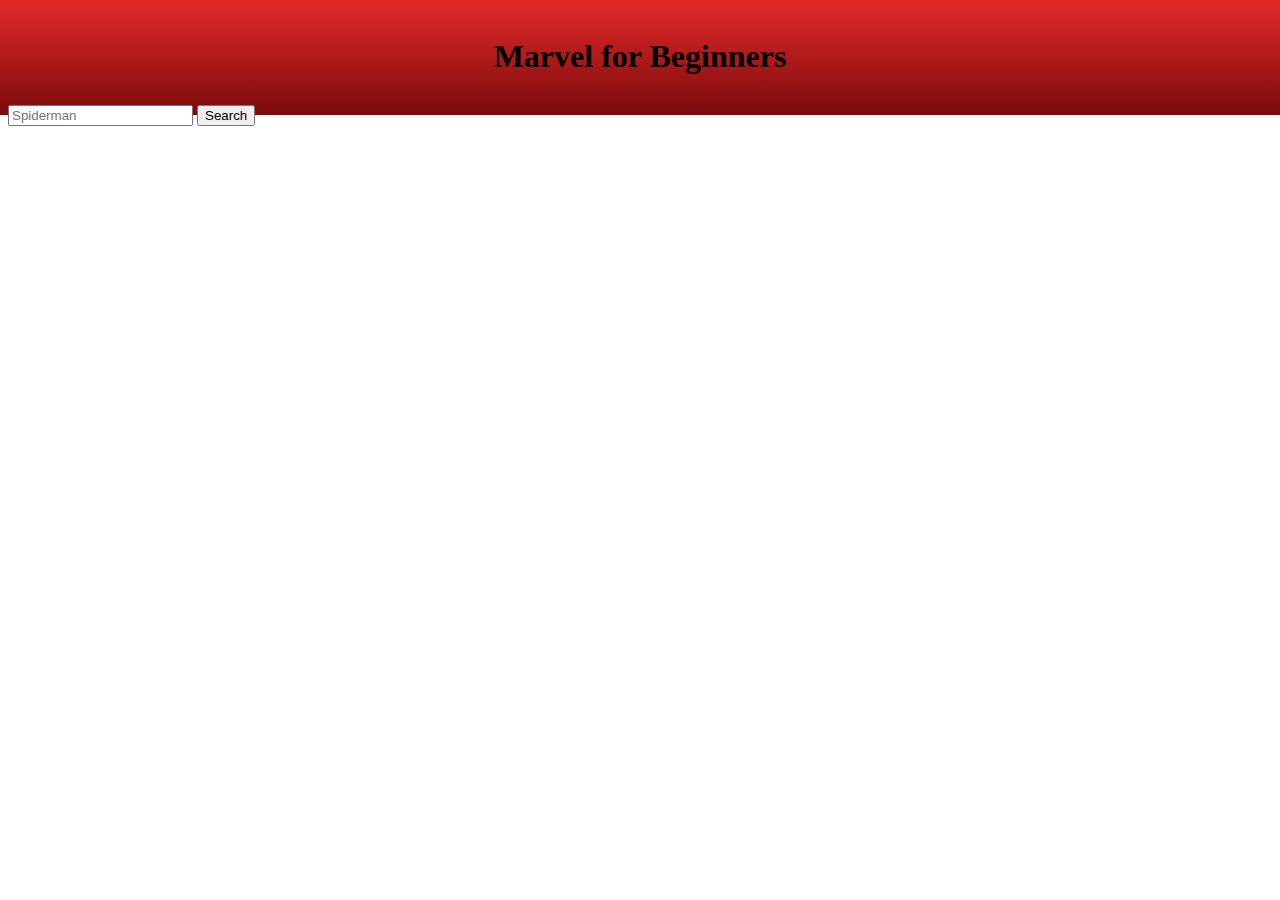
==== index.html @ 1ce9a086 "Updated header and search section" ====
<!DOCTYPE html>
<html lang="en">
<head>
    <meta charset="UTF-8">
    <meta http-equiv="X-UA-Compatible" content="IE=edge">
    <meta name="viewport" content="width=device-width, initial-scale=1.0">
    <title>Marvel for Beginners</title>
    <link rel="stylesheet" href="./assets/css/style.css">
</head>
<body>
    <header>
        <h1>Marvel for Beginners</h1>
    </header>

    <main>
        <div id="searchContainer">
            <input id="charSearch" type="text" placeholder="Spiderman">
            <button id="searchBtn">Search</button>
        </div>

        <div id="navContainer">
            <nav>
                <div></div>
                <div></div>
            </nav>

        </div>

    </main>






    <script src="./assets/js/script.js"></script>
</body>
</html>
---- assets/css/style.css ----
h1 {
    font-family: Cambria, Cochin, Georgia, Times, 'Times New Roman', serif ;
    color: black;
    background: linear-gradient(rgb(228, 42, 42),rgb(124, 11, 11));
    margin: -10px;
    text-align: center;
    padding: 40px;
}

.searchContainer {
    display: flex;
    justify-content: center;
    align-items: center;
}
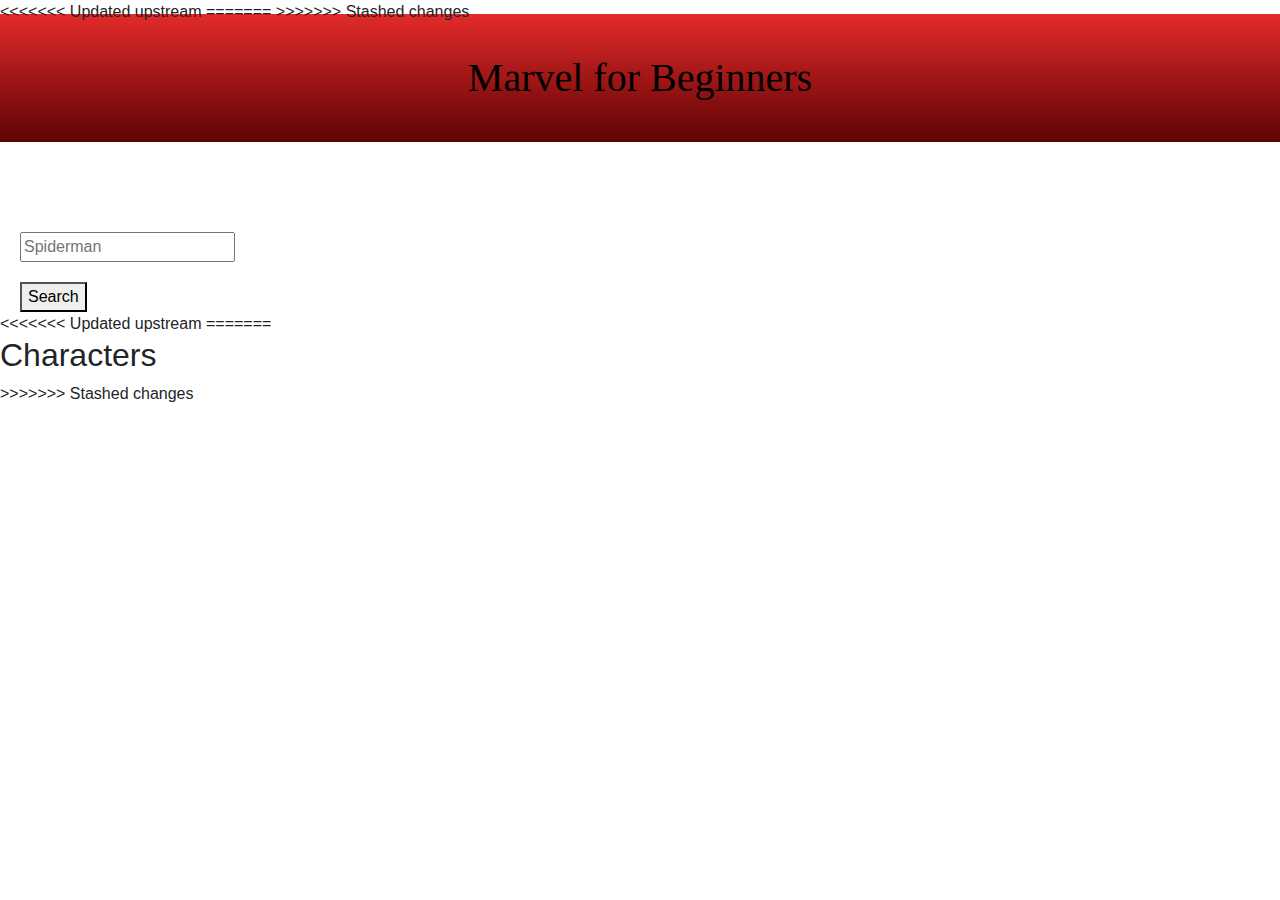
==== commit 2d21da49: "CSS changes" ====
--- a/index.html
+++ b/index.html
@@ -4,7 +4,18 @@
     <meta charset="UTF-8">
     <meta http-equiv="X-UA-Compatible" content="IE=edge">
     <meta name="viewport" content="width=device-width, initial-scale=1.0">
+
     <title>Marvel for Beginners</title>
+<<<<<<< Updated upstream
+  <link
+    href="https://cdn.jsdelivr.net/npm/bootstrap@5.1.3/dist/css/bootstrap.min.css"
+    rel="stylesheet"
+    integrity="sha384-1BmE4kWBq78iYhFldvKuhfTAU6auU8tT94WrHftjDbrCEXSU1oBoqyl2QvZ6jIW3"
+    crossorigin="anonymous"
+  />
+=======
+    <link rel="stylesheet" href="https://cdnjs.cloudflare.com/ajax/libs/twitter-bootstrap/4.5.0/css/bootstrap.min.css">
+>>>>>>> Stashed changes
     <link rel="stylesheet" href="./assets/css/style.css">
 </head>
 <body>
@@ -13,26 +24,35 @@
     </header>
 
     <main>
-        <div id="searchContainer">
-            <input id="charSearch" type="text" placeholder="Spiderman">
+        
+        <div id="searchContainer" >
+            <input id="charSearch my-auto" type="text" placeholder="Spiderman">
             <button id="searchBtn">Search</button>
         </div>
+    </main>
 
-        <div id="navContainer">
-            <nav>
-                <div></div>
-                <div></div>
-            </nav>
-
-        </div>
-
-    </main>
+<<<<<<< Updated upstream
+<script
+      src="https://cdn.jsdelivr.net/npm/bootstrap@5.1.3/dist/js/bootstrap.bundle.min.js"
+      integrity="sha384-ka7Sk0Gln4gmtz2MlQnikT1wXgYsOg+OMhuP+IlRH9sENBO0LRn5q+8nbTov4+1p"
+      crossorigin="anonymous"
+    ></script>
 
 
 
 
+=======
+    <div id="navContainer">
+        <nav>
+            <h2>Characters</h2>
+            <h2></h2>
+        </nav>
+
+    </div>
+    <script src="https://code.jquery.com/jquery-3.5.1.min.js"></script>
+>>>>>>> Stashed changes
+    <script src="./assets/js/script.js"></script>
 
 
-    <script src="./assets/js/script.js"></script>
 </body>
-</html>+</html>
--- a/assets/css/style.css
+++ b/assets/css/style.css
@@ -1,14 +1,33 @@
+body {
+    /* background-image: url("https://www.looper.com/img/gallery/marvel-heroes-were-still-waiting-to-see-on-screen/intro-1553116214.jpg"); */
+    
+}
+
 h1 {
     font-family: Cambria, Cochin, Georgia, Times, 'Times New Roman', serif ;
     color: black;
-    background: linear-gradient(rgb(228, 42, 42),rgb(124, 11, 11));
+    background: linear-gradient(rgb(228, 42, 42),rgb(93, 3, 3));
     margin: -10px;
     text-align: center;
     padding: 40px;
 }
 
-.searchContainer {
+#searchContainer {
+    margin-top: 100px;
+    margin-left: 20px;
+}
+#charSearch {
+    
+}
+
+#charSearch,
+ #searchBtn {
     display: flex;
-    justify-content: center;
-    align-items: center;
-}+    
+    /* align-items: center;
+    margin: 0 auto; */ 
+    vertical-align: middle;
+    margin-top: 20px;
+    
+}
+
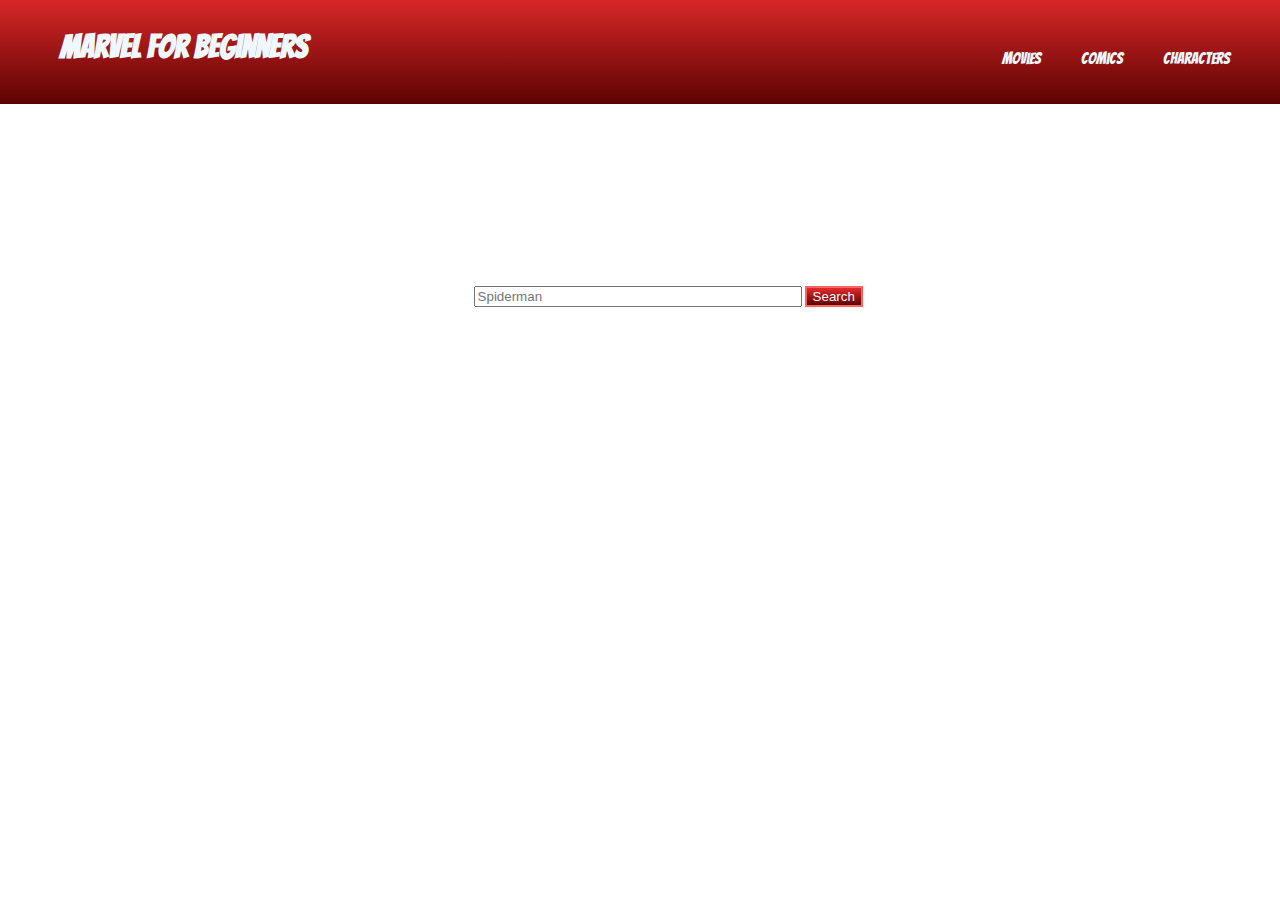
==== commit e6d23b3c: "Merge pull request #30 from bhodge166/HodgeCurrentJS" ====
--- a/index.html
+++ b/index.html
@@ -1,58 +1,48 @@
 <!DOCTYPE html>
 <html lang="en">
-<head>
-    <meta charset="UTF-8">
-    <meta http-equiv="X-UA-Compatible" content="IE=edge">
-    <meta name="viewport" content="width=device-width, initial-scale=1.0">
+  <head>
+    <meta charset="UTF-8" />
+    <meta http-equiv="X-UA-Compatible" content="IE=edge" />
+    <meta name="viewport" content="width=device-width, initial-scale=1.0" />
 
     <title>Marvel for Beginners</title>
-<<<<<<< Updated upstream
-  <link
-    href="https://cdn.jsdelivr.net/npm/bootstrap@5.1.3/dist/css/bootstrap.min.css"
-    rel="stylesheet"
-    integrity="sha384-1BmE4kWBq78iYhFldvKuhfTAU6auU8tT94WrHftjDbrCEXSU1oBoqyl2QvZ6jIW3"
-    crossorigin="anonymous"
-  />
-=======
-    <link rel="stylesheet" href="https://cdnjs.cloudflare.com/ajax/libs/twitter-bootstrap/4.5.0/css/bootstrap.min.css">
->>>>>>> Stashed changes
-    <link rel="stylesheet" href="./assets/css/style.css">
-</head>
-<body>
-    <header>
-        <h1>Marvel for Beginners</h1>
+    <link
+      href="https://cdn.jsdelivr.net/npm/bootstrap@5.1.3/dist/css/bootstrap.min.css"
+      rel="stylesheet"
+      integrity="sha384-1BmE4kWBq78iYhFldvKuhfTAU6auU8tT94WrHftjDbrCEXSU1oBoqyl2QvZ6jIW3"
+      crossorigin="anonymous"
+    />
+    <link rel="preconnect" href="https://fonts.googleapis.com">
+    <link rel="preconnect" href="https://fonts.gstatic.com" crossorigin>
+    <link href="https://fonts.googleapis.com/css2?family=Bangers&display=swap" rel="stylesheet">
+    <link rel="stylesheet" href="./assets/css/style.css" />
+  </head>
+  <body id="homePic">
+    
+    <header class="topnav">
+      <h1><a href="./index.html" id="h1-link">Marvel for Beginners</a></h1>
+        <a href="./characters.html" class="links" id="chars">Characters</a>
+        <a href="./comics.html" class="links" id="comics">Comics</a>
+        <a href="./movies.html" class="links" id="movies">Movies</a>
     </header>
-
     <main>
-        
-        <div id="searchContainer" >
-            <input id="charSearch my-auto" type="text" placeholder="Spiderman">
-            <button id="searchBtn">Search</button>
-        </div>
+      <div id="mainRow">
+      <div id="searchContainer" class="justify-content-center">
+        <input id="charSearch" type="text" placeholder="Spiderman" />
+        <button id="searchBtn">Search</button>
+        <div id="searchHistory"></div>
+      </div>
+      <div id="characterContainer">
+      </div>
+      <div id="movieContainer"></div>
+    </div>
     </main>
-
-<<<<<<< Updated upstream
-<script
+    <script
       src="https://cdn.jsdelivr.net/npm/bootstrap@5.1.3/dist/js/bootstrap.bundle.min.js"
       integrity="sha384-ka7Sk0Gln4gmtz2MlQnikT1wXgYsOg+OMhuP+IlRH9sENBO0LRn5q+8nbTov4+1p"
       crossorigin="anonymous"
     ></script>
 
-
-
-
-=======
-    <div id="navContainer">
-        <nav>
-            <h2>Characters</h2>
-            <h2></h2>
-        </nav>
-
-    </div>
-    <script src="https://code.jquery.com/jquery-3.5.1.min.js"></script>
->>>>>>> Stashed changes
     <script src="./assets/js/script.js"></script>
-
-
-</body>
+  </body>
 </html>
--- a/assets/css/style.css
+++ b/assets/css/style.css
@@ -1,33 +1,78 @@
+html, body {
+    width: 100%;
+    height: 100%;
+    margin: 0px;
+    padding: 0px;
+    overflow-x: hidden;
+}
+
+#homePic {
+    background-image: url("https://cdn.mos.cms.futurecdn.net/5PG8VxxhYpcngEvBqwvfxb.jpg");
+}
+
 body {
-    /* background-image: url("https://www.looper.com/img/gallery/marvel-heroes-were-still-waiting-to-see-on-screen/intro-1553116214.jpg"); */
+    font-family: 'Bangers', cursive;
+}
+h1 {
+    font-family: 'Bangers', cursive;
+    color: rgb(240, 240, 240);
+    background: linear-gradient(rgb(228, 42, 42),rgb(93, 3, 3));
+    margin: -10px;
+    padding: 40px;
+    display: inline;
+}
+
+.topnav {
+    background: linear-gradient(rgb(228, 42, 42),rgb(93, 3, 3));
+    margin: -10px;
+    padding: 40px;
     
 }
 
-h1 {
-    font-family: Cambria, Cochin, Georgia, Times, 'Times New Roman', serif ;
-    color: black;
-    background: linear-gradient(rgb(228, 42, 42),rgb(93, 3, 3));
-    margin: -10px;
-    text-align: center;
-    padding: 40px;
+#h1-link {
+    text-decoration: none;
+    color: aliceblue;
+}
+
+.links {
+    text-decoration: none;
+    color: aliceblue;
+    padding: 20px;
+    float: right;
 }
 
 #searchContainer {
-    margin-top: 100px;
-    margin-left: 20px;
+    margin-top: 15%;
+    margin-left: 37%;
+    width: 100%
+    
+
 }
 #charSearch {
-    
+    margin: 0 auto;
+    display: block;
+    width: 25%;
 }
+
+#searchBtn {
+    margin-top: 5px;
+    background: linear-gradient(rgb(228, 42, 42),rgb(93, 3, 3));
+    color: aliceblue;
+    border: 2px  rgb(255, 100, 100);
+    border-style: double;
+}
+
 
 #charSearch,
  #searchBtn {
-    display: flex;
-    
-    /* align-items: center;
-    margin: 0 auto; */ 
-    vertical-align: middle;
+    display: inline-block;
     margin-top: 20px;
-    
+    margin: 0 auto;   
 }
 
+/* .charCard img {
+    display: inline;
+}
+ */
+
+
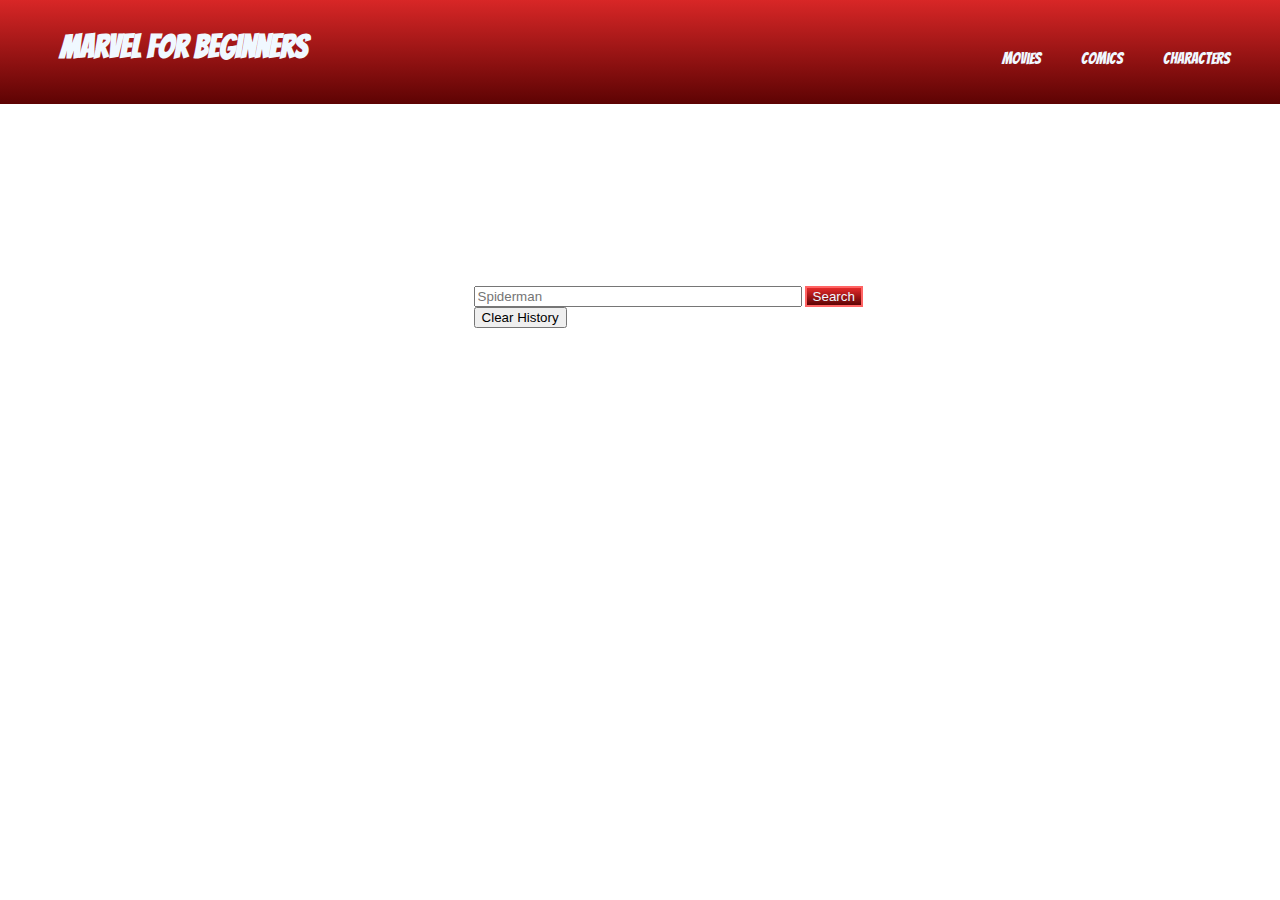
==== commit e8224167: "Merge pull request #35 from bhodge166/hodgeMinorFix" ====
--- a/index.html
+++ b/index.html
@@ -30,11 +30,15 @@
       <div id="searchContainer" class="justify-content-center">
         <input id="charSearch" type="text" placeholder="Spiderman" />
         <button id="searchBtn">Search</button>
-        <div id="searchHistory"></div>
+        <h3 id = "searchh3" style="display: none">Search History:</h3>
+        <div id="searchHistory">
+        </div>
+        <button id="clearHistory" class = "m-1">Clear History</button>
       </div>
       <div id="characterContainer">
       </div>
       <div id="movieContainer"></div>
+      <div id="comicContainer"></div>
     </div>
     </main>
     <script
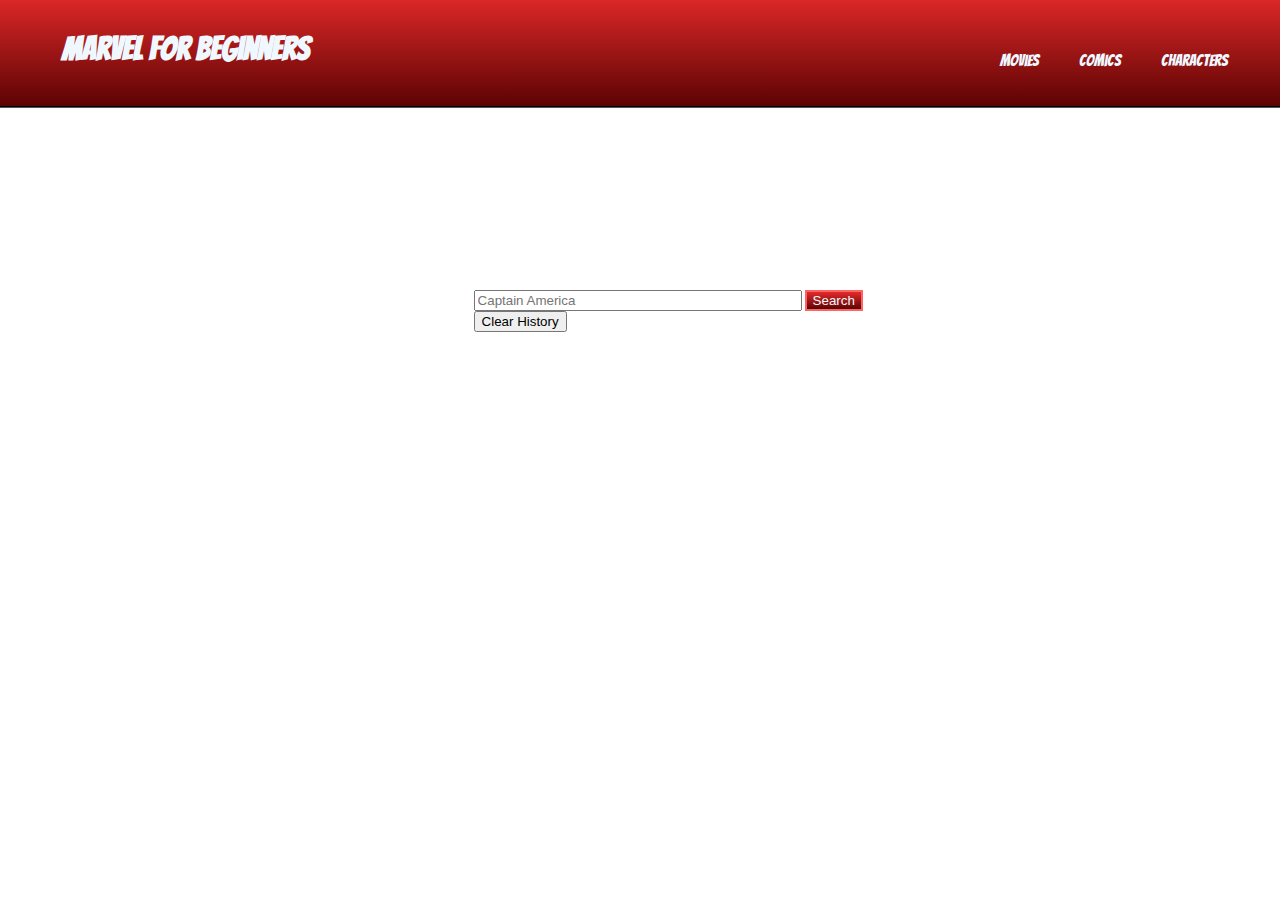
==== commit e825af49: "Merge pull request #38 from bhodge166/Wentzel-comicjs" ====
--- a/index.html
+++ b/index.html
@@ -28,7 +28,7 @@
     <main>
       <div id="mainRow">
       <div id="searchContainer" class="justify-content-center">
-        <input id="charSearch" type="text" placeholder="Spiderman" />
+        <input id="charSearch" type="text" placeholder="Captain America" />
         <button id="searchBtn">Search</button>
         <h3 id = "searchh3" style="display: none">Search History:</h3>
         <div id="searchHistory">
--- a/assets/css/style.css
+++ b/assets/css/style.css
@@ -13,6 +13,10 @@
 body {
     font-family: 'Bangers', cursive;
 }
+
+header {
+    border: 2px groove black;
+}
 h1 {
     font-family: 'Bangers', cursive;
     color: rgb(240, 240, 240);
@@ -21,6 +25,7 @@
     padding: 40px;
     display: inline;
 }
+
 
 .topnav {
     background: linear-gradient(rgb(228, 42, 42),rgb(93, 3, 3));
@@ -35,19 +40,20 @@
 }
 
 .links {
+    display: flex;
+    flex-wrap: wrap;
     text-decoration: none;
     color: aliceblue;
     padding: 20px;
     float: right;
 }
 
-#searchContainer {
-    margin-top: 15%;
+ #searchContainer {
+     margin-top: 15%;
     margin-left: 37%;
-    width: 100%
-    
+    width: 100%    
+}
 
-}
 #charSearch {
     margin: 0 auto;
     display: block;
@@ -70,9 +76,18 @@
     margin: 0 auto;   
 }
 
-/* .charCard img {
+.charCard img {
     display: inline;
+    height: 10rem;
 }
- */
+
+#comic-descrip {
+    display: flex;
+
+}
+
+#comicDiv {
+    margin-left: 80px;
+}
 
 
